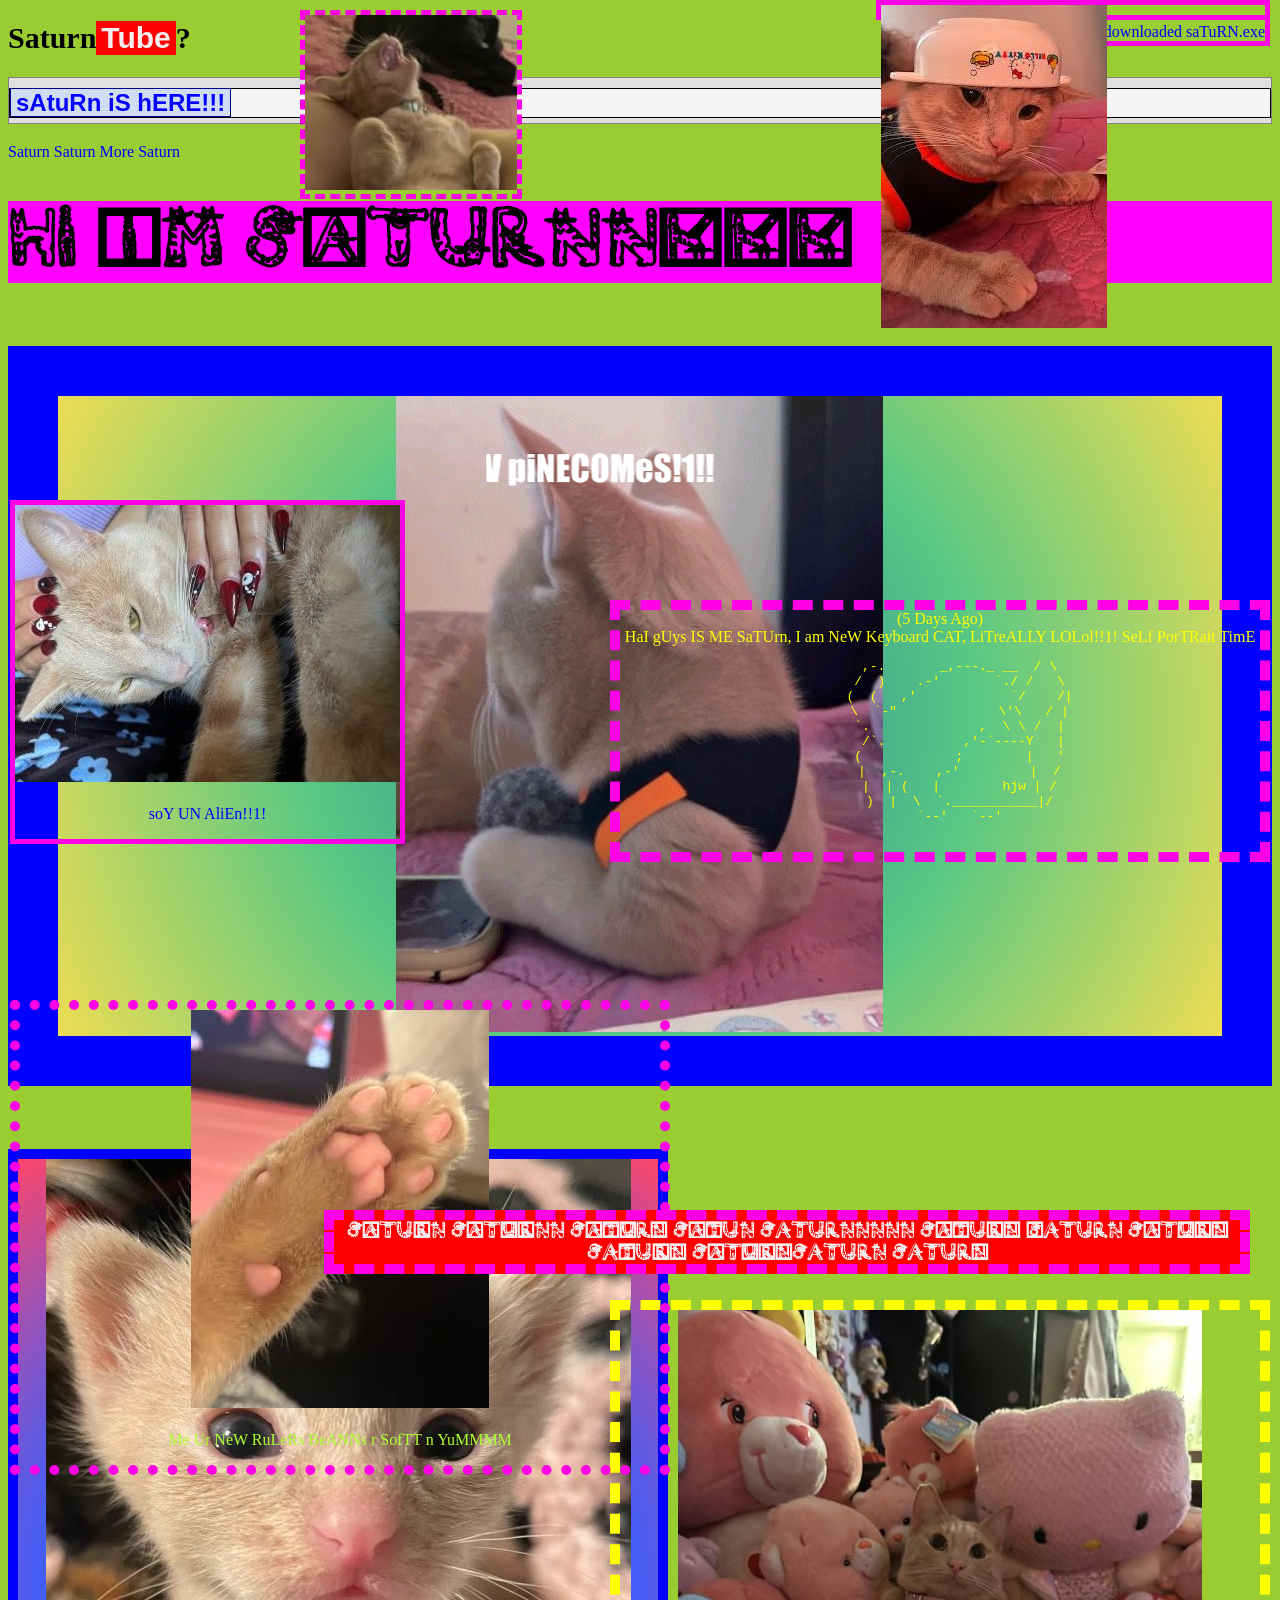
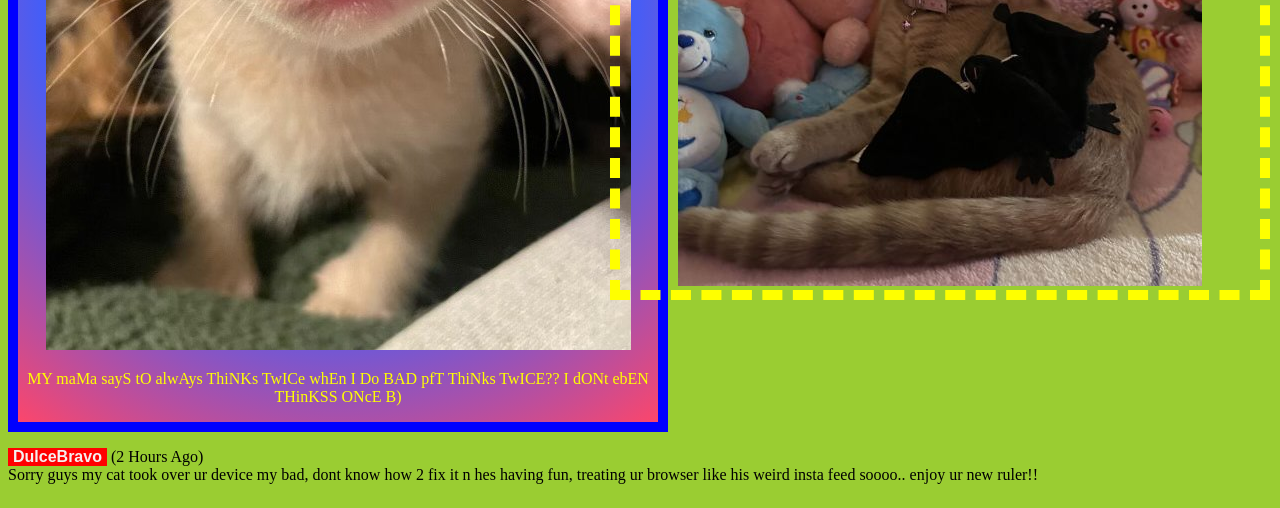
==== html/project1.html @ 4a251642 "Project 01" ====
<!DOCTYPE html>
<html lang="en">
<head>
<meta charset="UTF-8">
<meta name="viewport" content="width=device-width, initial-scale=1.0">
  
<title>project1</title>
<link rel="stylesheet" href="../css/project1.css">

</head>
 <body>
   

    <div class="saTURN">
        <br>downloaded saTuRN.exe
    </div>

        <h1> 
            <a href="../index.html">Saturn<b>Tube</b>? </a>

        </h1>    


    <div class="here">
        <h2> <span> sAtuRn iS hERE!!! </span>  

        </h2>
    </div>

    <div class="cutie">
        <img src="../assets/images/cutie.jpg" alt="commander">
    </div>

    <div class="home">
    
     <br>Saturn Saturn More Saturn
    
    </div>

    <div class="intro">
        <h1> HI iM SaTURNN!!!</h1>
    </div>
        
    <div class="pinecone">
        <img src="../assets/images/Pinecone bOY.gif" alt="Pinecone">
        </div>


    <div class="babi">
        <img src="../assets/images/babi.jpeg" alt="babi">
        <p>
            MY maMa sayS tO alwAys ThiNKs TwICe whEn I Do BAD pfT ThiNks TwICE?? I dONt ebEN THinKSS ONcE B)
        </p>
    </div>

    <div class="beans">
        <a href="https://youtube.com/shorts/_fO5f7njFQA?si=1y32cHG0Zi4nxPMm"> <img src="../assets/images/beans.jpg" alt="beans">
            </a>
        <p>
            Me Ur NeW RuLeRs BeANNs r SofTT n YuMMMM
        </p>
    </div>


    <div class="narrative">
        <p>
        <b class="User">DulceBravo</b> (2 Hours Ago) <br>
       Sorry guys my cat took over ur device my bad, dont know how 2 fix it n hes having fun, treating ur browser like his weird insta feed soooo.. enjoy ur new ruler!!
        </p>
    </div>

    <div class="speech">
    <b class="saturnsaturn"> SaTUrN SaTurNN SatuRn SatUN SATURNNNNN SatUrn sATURN SaTurn SAtUrn SaTurnSATURN SATURn </b> (5 Days Ago) <br> HaI gUys IS ME SaTUrn, I am NeW Keyboard CAT, LiTreALLY LOLol!!1! SeLf PorTRait TimE<br>
    <pre>
     ,-.       _,---._ __  / \
     /  )    .-'       `./ /   \
     (  (   ,'            `/    /|
     \  `-"             \'\   / |
     `.              ,  \ \ /  |
      /`.          ,'-`----Y   |
     (            ;        |   '
     |  ,-.    ,-'         |  /
     |  | (   |        hjw | /
     )  |  \  `.___________|/
     `--'   `--'
    </pre>
    </div>

<div class="commander">
    <img src="../assets/images/comander.jpg" alt="commander">
</div>

<div class="XD">
    <img src="../assets/images/XD.jpg" alt="XD">
</div>

<div class="facecard">
    <a href="https://www.tiktok.com/@alex._.k/video/7449390138460802310?is_from_webapp=1&sender_device=pc"> <img src="../assets/images/facecard.jpg" alt="facecard">
        </a>
    <p>
        soY UN AliEn!!1!
    </p>
</div>
---- css/project1.css ----
@font-face {
    font-family: kitty;
    src: url("../assets/fonts/CatsAlphabet.ttf");
}
body{
    background-color: yellowgreen;
}

.saTURN{
    text-align: center;
    border: 5px solid rgb(255, 0, 230);
    top: 0px;
    right: 10px;
    position: absolute;
    color: blue;
}

.XD{
    text-align: center;
    border: 5px dashed rgb(255, 0, 230);
    top: 10px;
    left: 300px;
    position: absolute;
    color: blue;
}

b{
    color: hsl(0, 25%, 95%);
    display: inline-block;
    background-color: red;
   font-family: 'Franklin Gothic Medium', 'Arial Narrow', Arial, sans-serif;
   padding-left: 5px;
   padding-right: 5px;
}

.here{
    background-color: rgb(226, 223, 223);
    border: 1px solid grey;
    height: 45px;
    font-family: 'Franklin Gothic Medium', 'Arial Narrow', Arial, sans-serif;
}

span{
    background-color: rgb(208, 220, 242);
    border: 1px solid darkblue;
    padding-left: 5px;
    padding-right: 5px;
    margin-top: 10px;
    margin-bottom: 10px;
    font-family: 'Franklin Gothic Medium', 'Arial Narrow', Arial, sans-serif;
}

h2{
    color: blue;
    background-color: whitesmoke;
    border: 1px solid black;
    margin-top: 10px;
    margin-bottom: 10px;
    font-family: 'Franklin Gothic Medium', 'Arial Narrow', Arial, sans-serif;
}

.home{
    color: blue;
    margin-top: 1px;
    margin-bottom: 1px;
}

.intro{
    display: block;
    font-family: kitty;
    font-size: 30px;
    background-color: magenta;
}

a{
    display: block;
    text-decoration: none;
    color:black;
    font-size: 30px;
}

.pinecone{
    background: #2A7B9B;
background: radial-gradient(circle, rgba(42, 123, 155, 1) 0%, rgba(87, 199, 133, 1) 50%, rgba(237, 221, 83, 1) 100%);
    display: block;
    text-align: center;
    margin: 5% auto;
    border: 50px solid blue;
}


.babi{
    background: #3F5EFB;
    background: radial-gradient(circle, rgba(63, 94, 251, 1) 54%, rgba(252, 70, 107, 1) 100%);
    text-align: center;
    width: 50vw;
    border: 10px solid blue;
    top: 150px;
    left: 150px;
    color: yellow;
}

.beans{
    text-align: center;
    width: 50vw;
    border: 10px dotted rgb(255, 0, 230);
    top: 1000px;
    left: 10px;
    position: absolute;
    color: greenyellow;
}

.narrative{
    display: inline-block;
}

.commander{
    border: 5px solid rgb(255, 0, 230);
    top: 0px;
    right: 10px;
    position: absolute;
    width: 30vw;
    height: 10px;
}

.cutie{
    text-align: center;
    width: 50vw;
    border: 10px dashed yellow;
    top: 1300px;
    right: 10px;
    position: absolute;
    color: greenyellow;
}

.saturnsaturn{
    width: 70vw;
    border: 10px dashed rgb(255, 0, 230);
    top: 600px;
    right: 10px;
    position: absolute;
    font-family: kitty;
}

.facecard{
  
    text-align: center;
    border: 5px solid rgb(255, 0, 230);
    top: 500px;
    left: 10px;
    position: absolute;
    color: blue;
    
}

.speech{
    text-align: center;
    width: 50vw;
    border: 10px dashed rgb(255, 0, 230);
    top: 600px;
    right: 10px;
    position: absolute;
    color: yellow;
}
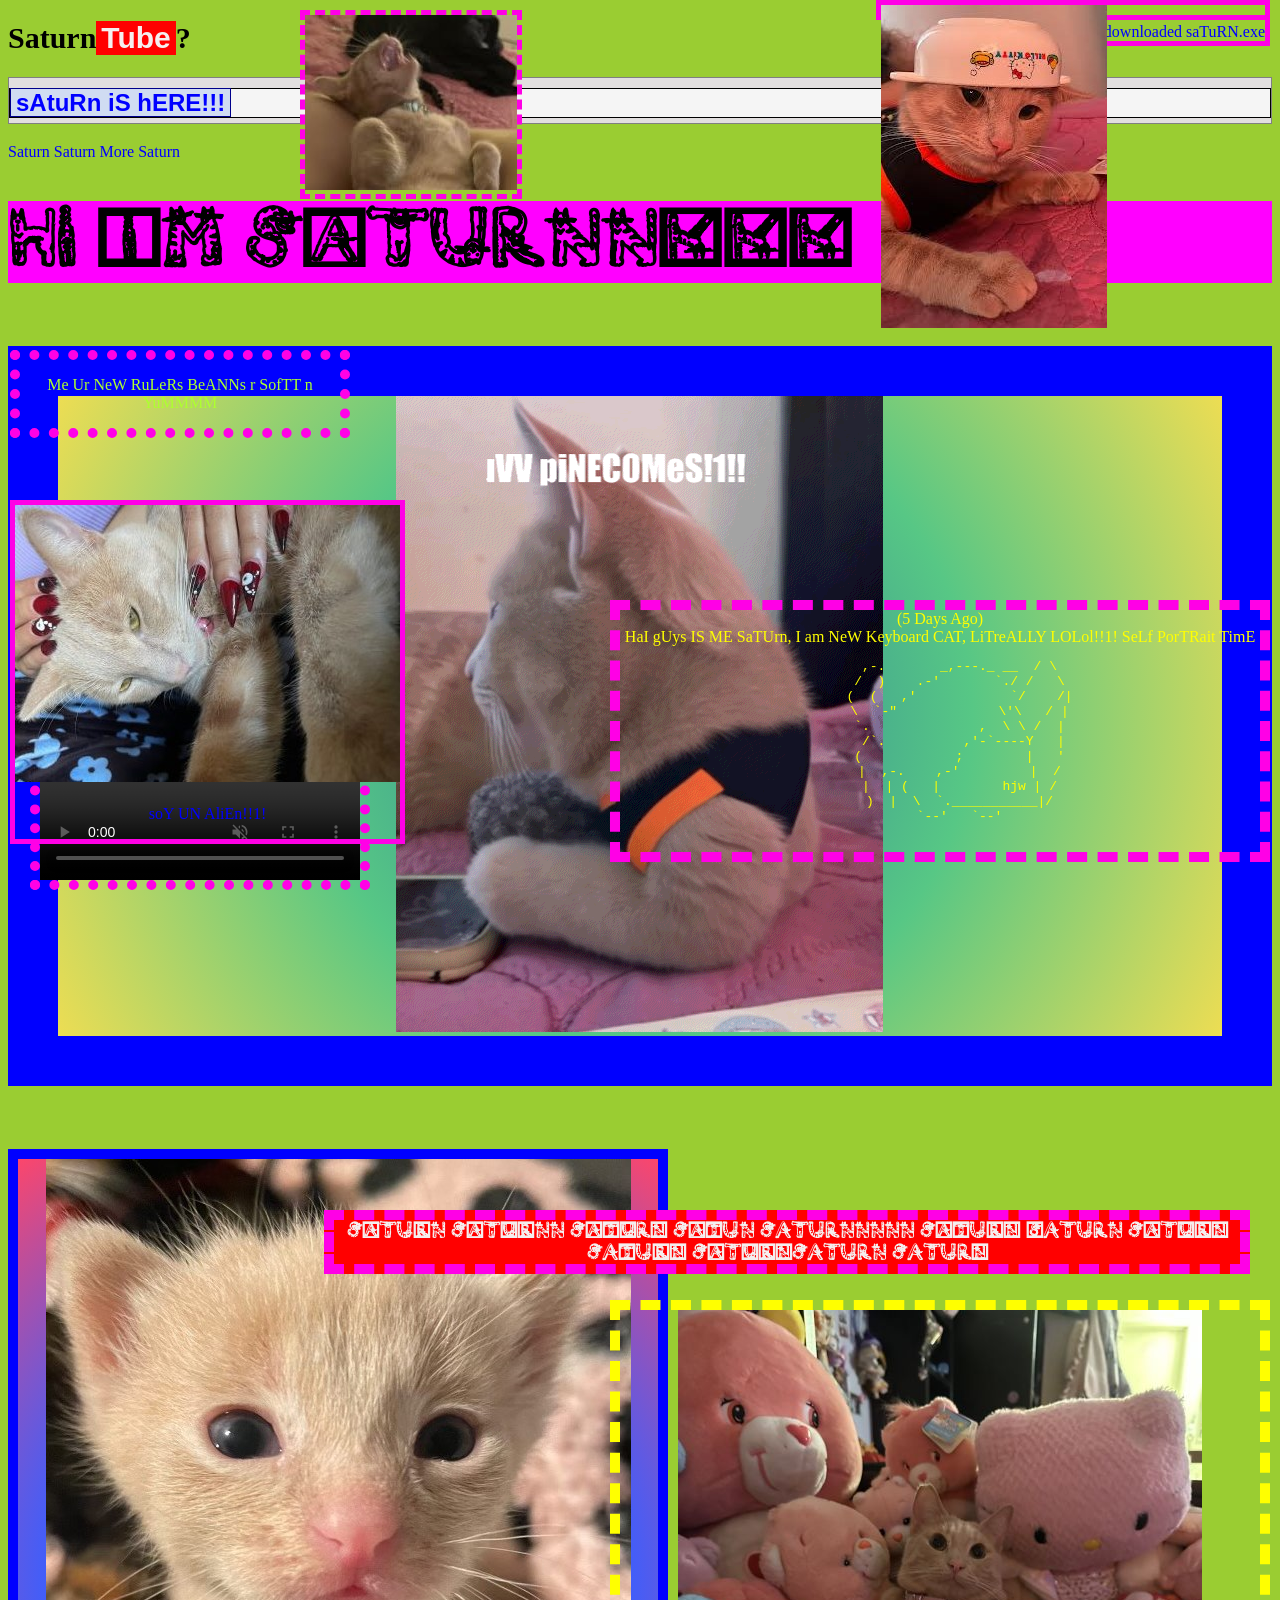
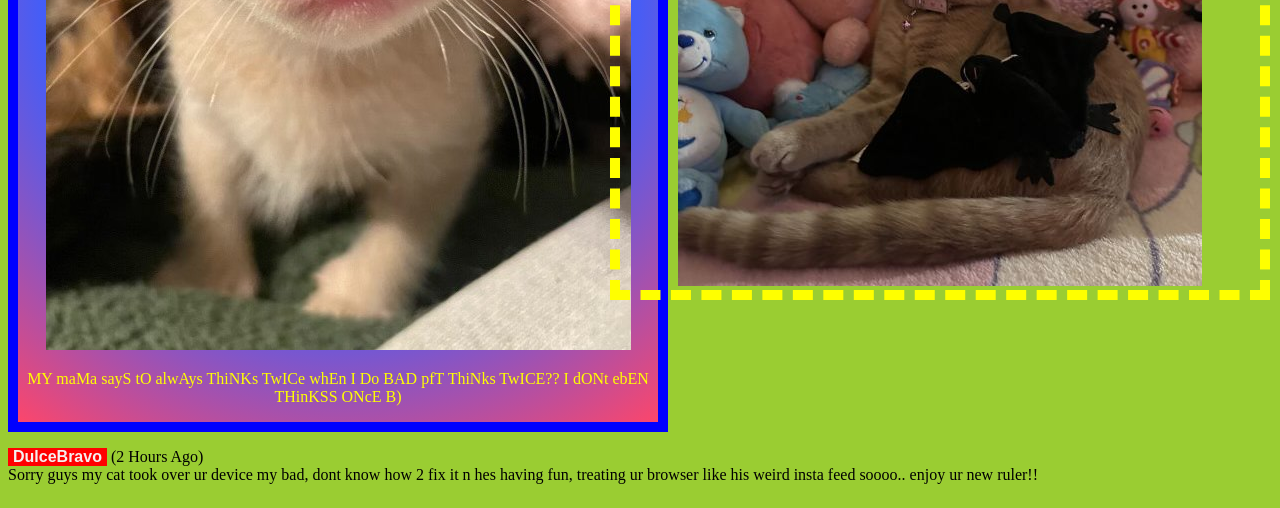
==== commit fec25705: "Video Requirement +" ====
--- a/html/project1.html
+++ b/html/project1.html
@@ -54,7 +54,7 @@
     </div>
 
     <div class="beans">
-        <a href="https://youtube.com/shorts/_fO5f7njFQA?si=1y32cHG0Zi4nxPMm"> <img src="../assets/images/beans.jpg" alt="beans">
+        <video class="beans" src="../assets/videos/Beans.mp4" controls autoplay muted></video>
             </a>
         <p>
             Me Ur NeW RuLeRs BeANNs r SofTT n YuMMMM
--- a/css/project1.css
+++ b/css/project1.css
@@ -102,9 +102,9 @@
 
 .beans{
     text-align: center;
-    width: 50vw;
+    width: 25vw;
     border: 10px dotted rgb(255, 0, 230);
-    top: 1000px;
+    top: 350px;
     left: 10px;
     position: absolute;
     color: greenyellow;
